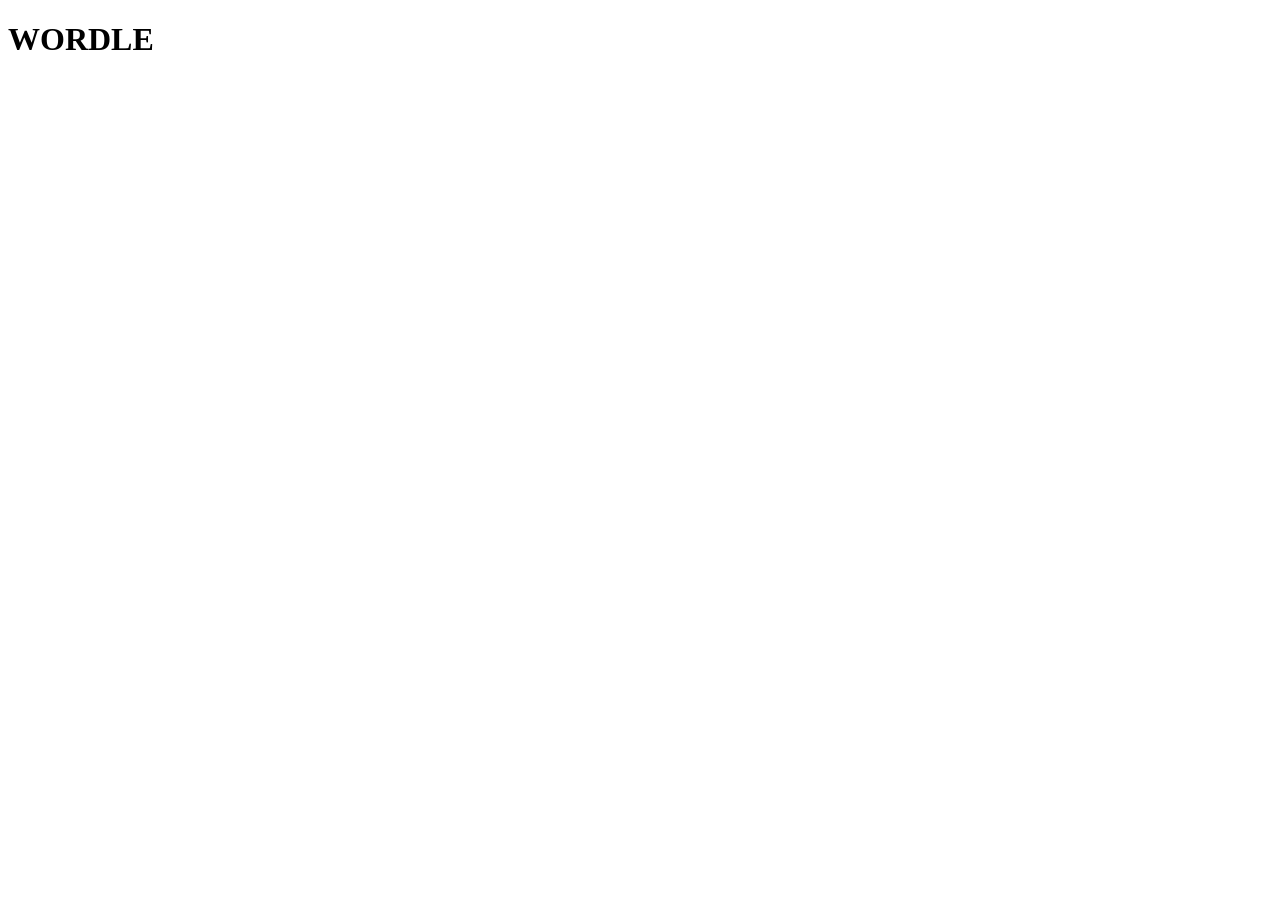
==== .kiro/firstproject/index.html @ 171d57df "Initial commit - Wordle clone" ====
<!DOCTYPE html>
<html lang="en">
<head>
  <meta charset="UTF-8" />
  <meta name="viewport" content="width=device-width, initial-scale=1.0" />
  <title>Wordle</title>
  <link rel="stylesheet" href="style.css" />
</head>
<body>
  <header>
    <h1>WORDLE</h1>
  </header>

  <div id="message"></div>

  <div id="board"></div>

  <div id="keyboard"></div>

  <script src="app.js"></script>
</body>
</html>
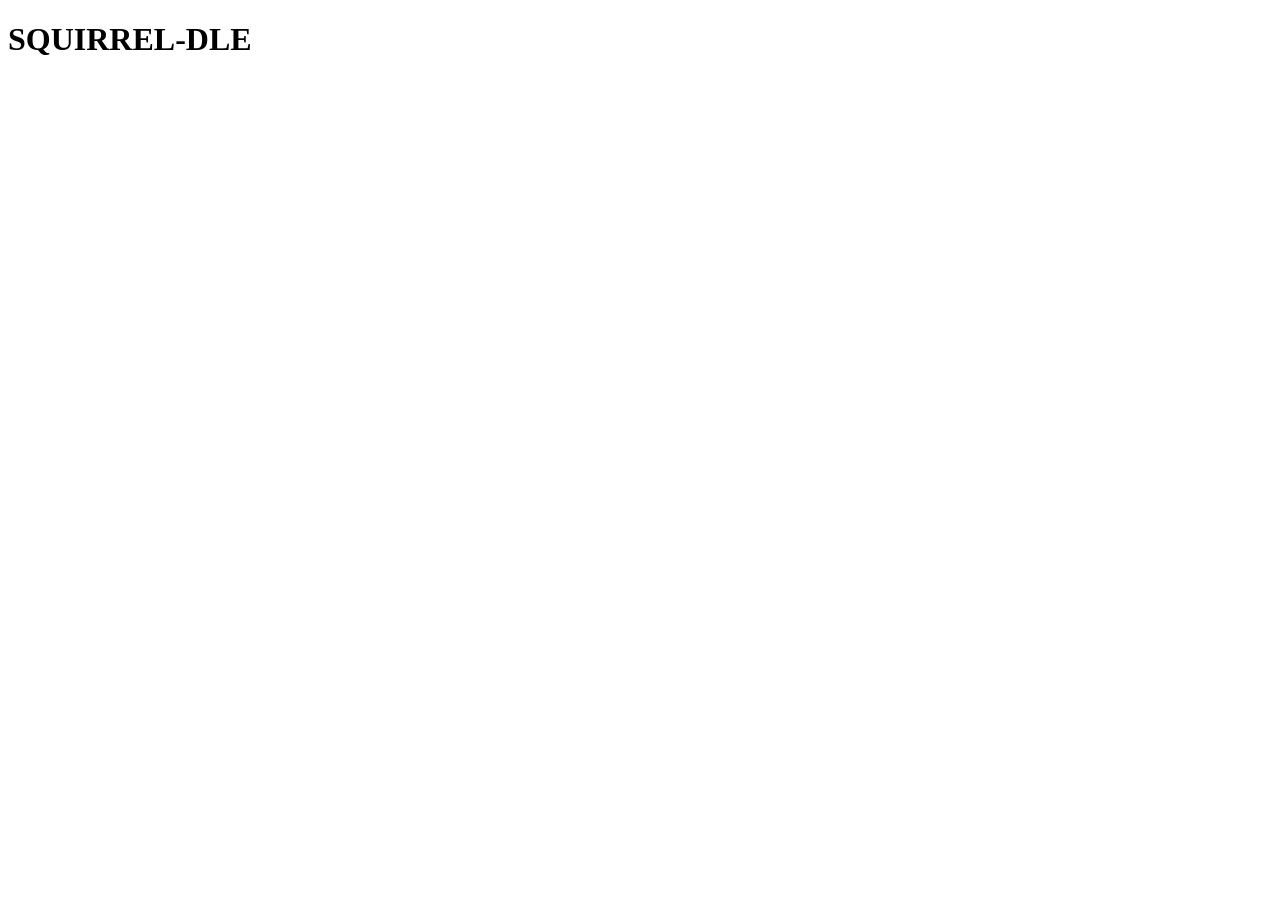
==== commit a20506ff: "Update title and styles" ====
--- a/.kiro/firstproject/index.html
+++ b/.kiro/firstproject/index.html
@@ -3,12 +3,12 @@
 <head>
   <meta charset="UTF-8" />
   <meta name="viewport" content="width=device-width, initial-scale=1.0" />
-  <title>Wordle</title>
+  <title>Squirrel-dle</title>
   <link rel="stylesheet" href="style.css" />
 </head>
 <body>
   <header>
-    <h1>WORDLE</h1>
+    <h1>SQUIRREL-DLE</h1>
   </header>
 
   <div id="message"></div>
